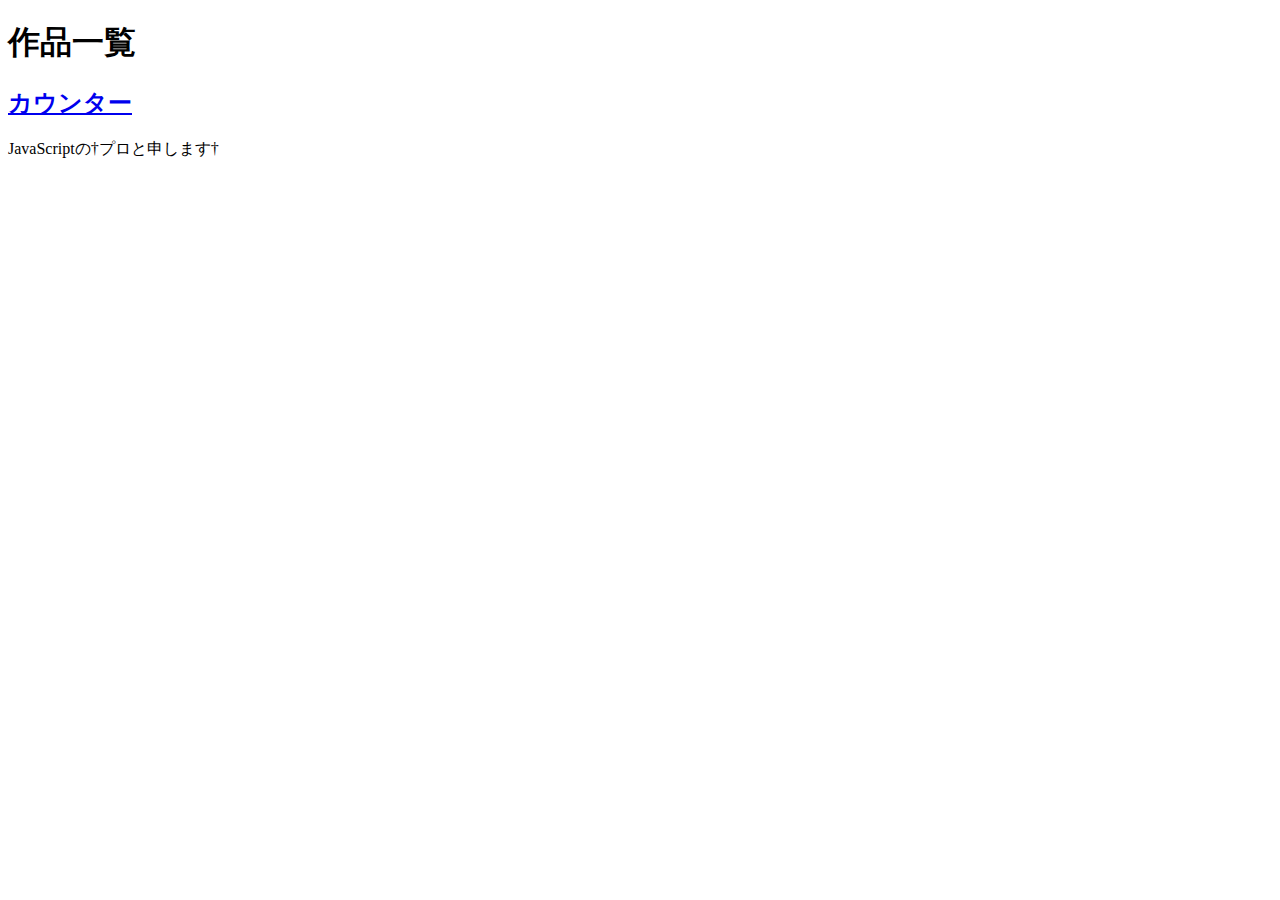
==== works/index.html @ 5660ad41 "Add counter app" ====
<!DOCTYPE html>
<html lang="ja">
<head>
  <meta charset="UTF-8">
  <title>zer0-starの自己紹介</title>
</head>
<body>
  <h1>作品一覧</h1>
  <h2><a href="./counter.html">カウンター</a></h2>
  <p>JavaScriptの†プロと申します†</p>
</body>
</html>
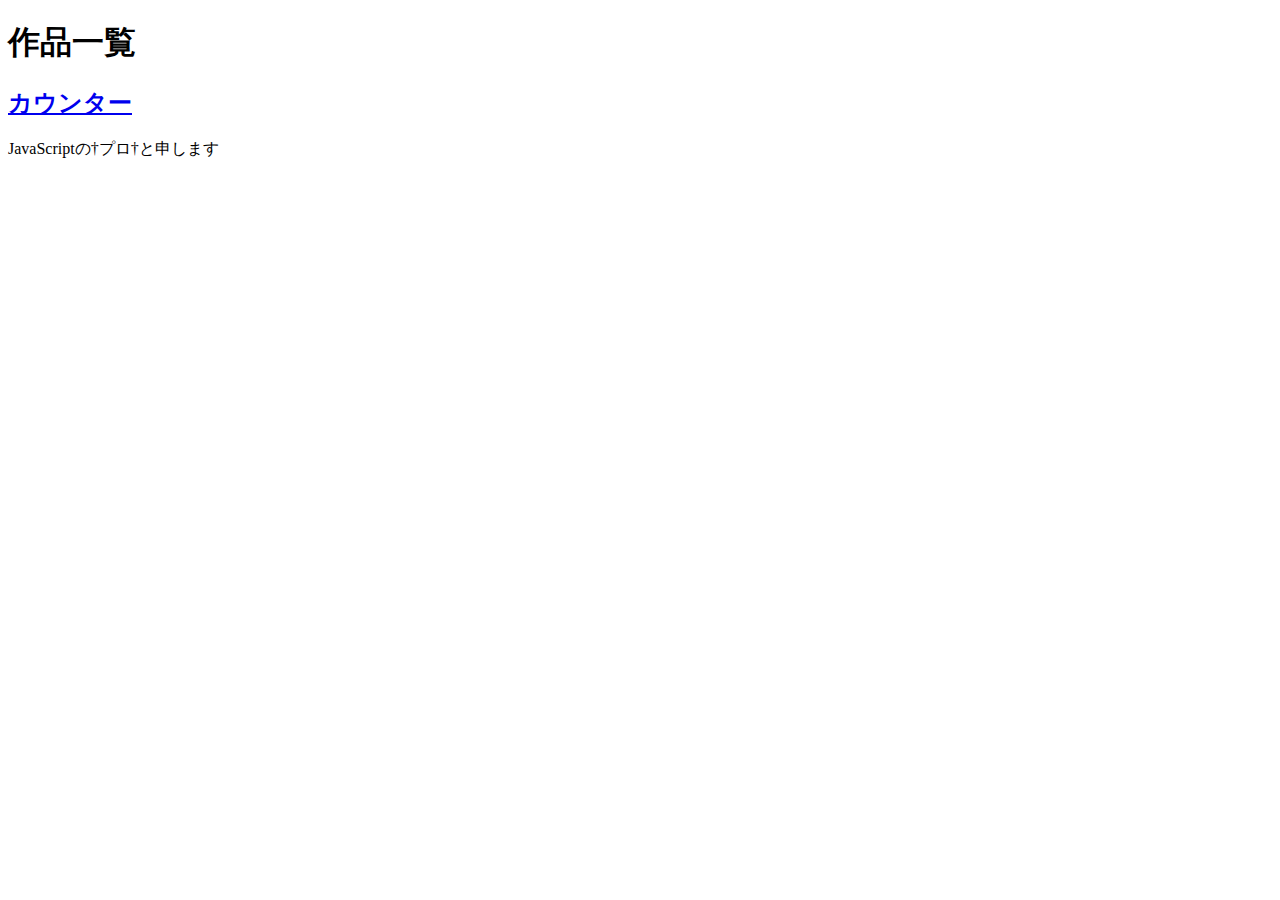
==== commit 65cd0237: "fix character position" ====
--- a/works/index.html
+++ b/works/index.html
@@ -7,6 +7,6 @@
 <body>
   <h1>作品一覧</h1>
   <h2><a href="./counter.html">カウンター</a></h2>
-  <p>JavaScriptの†プロと申します†</p>
+  <p>JavaScriptの†プロ†と申します</p>
 </body>
 </html>
